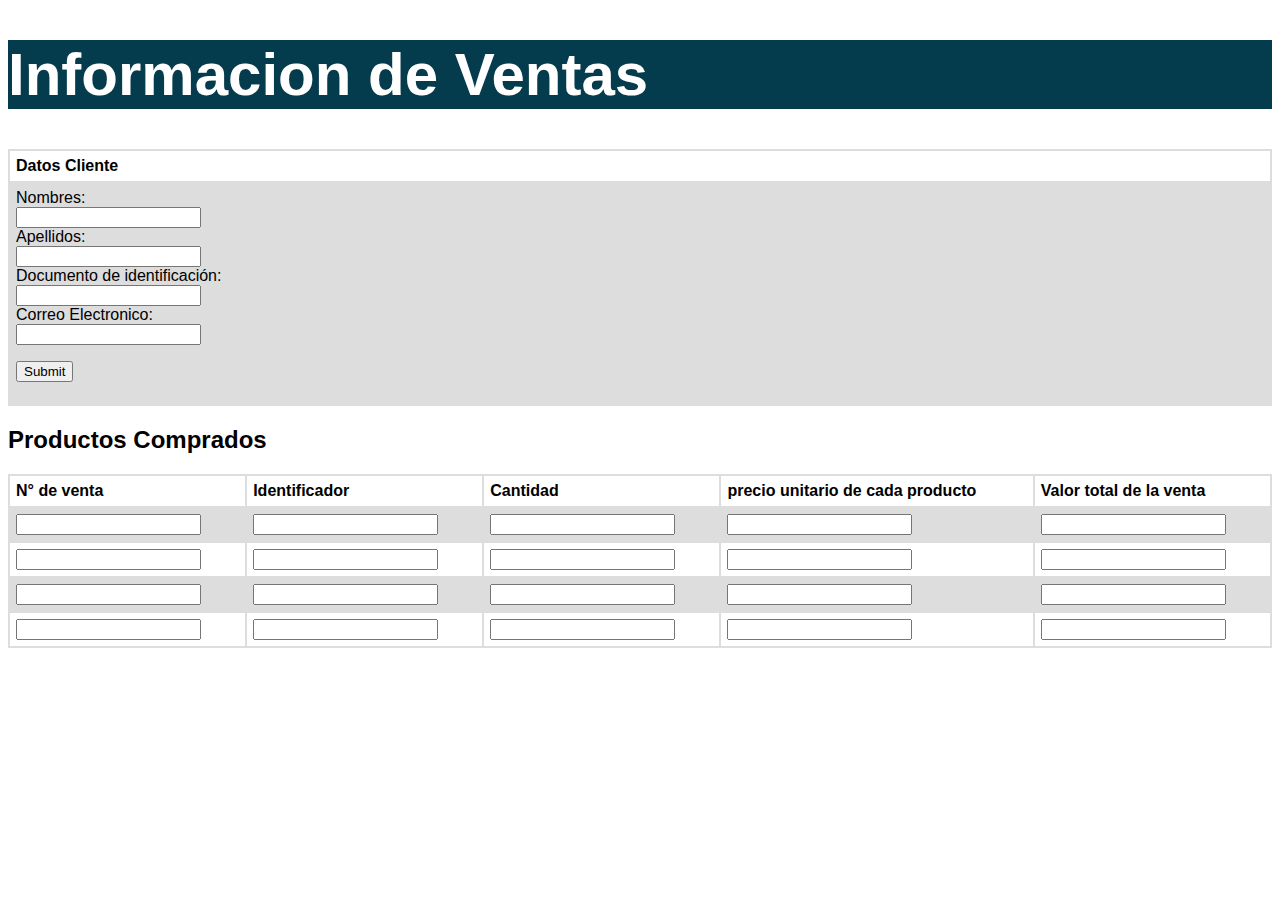
==== Carpeta02/Index001.html @ 92493564 "Se agregaron nuevo archivos" ====
<!DOCTYPE html>
<html lang="en">
    
    <head>
        <link rel="stylesheet" href="./Style001.css">  
        <title>Document</title>

    </head>

    <body>
        <h1><strong>Informacion de Ventas</strong> </h1>         

        <table>
            <tr>
                <th>Datos Cliente</th>                                    
            </tr>

            <tr>
                <td>
                    <form>
                        <label for="Aname">Nombres:</label><br>
                        <input type="text" id="Aname" name="Aname"><br>

                        <label for="Bname">Apellidos:</label><br>
                        <input type="text" id="Bname" name="Bname"><br>

                        <label for="Cname">Documento de identificación:</label><br>
                        <input type="text" id="Cname" name="Cname"><br>

                        <label for="Dname">Correo Electronico:</label><br>
                        <input type="text" id="Dname" name="Dname"><br>

                        <p>
                            <button>Submit</button>
                        </p>

                    </form>
                </td>    

            </tr>                       
                
        </table>

        <h2><strong>Productos Comprados</strong></h2>

        <table>
            <tr>
                <th>N° de venta</th>  
                <th>Identificador</th>
                <th>Cantidad </th>     
                <th>precio unitario de cada producto</th> 
                <th>Valor total de la venta</th>          

            </tr>

            <tr>
                <td>
                    <form>                                                                       
                        <input type="text" id="Fname" name="Fname"><br>                                                                                                                        
                    </form>
                </td>                   
                <td>
                    <form>
                        <input type="text" id="Ename" name="Ename"><br> 
                    </form>
                </td>
                <td>
                    <form>
                        <input type="text" id="Ename" name="Ename"><br> 
                    </form>
                </td>
                <td>
                    <form>
                        <input type="text" id="Ename" name="Ename"><br> 
                    </form>
                </td>
                <td>
                    <form>
                        <input type="text" id="Ename" name="Ename"><br> 
                    </form>
                </td>
            </tr>  
                        
            <tr>
                <td>
                    <form>                                                                       
                        <input type="text" id="Fname" name="Fname"><br>                                                                                                                        
                    </form>
                </td>                   
                <td>
                    <form>
                        <input type="text" id="Ename" name="Ename"><br> 
                    </form>
                </td>
                <td>
                    <form>
                        <input type="text" id="Ename" name="Ename"><br> 
                    </form>
                </td>
                <td>
                    <form>
                        <input type="text" id="Ename" name="Ename"><br> 
                    </form>
                </td>
                <td>
                    <form>
                        <input type="text" id="Ename" name="Ename"><br> 
                    </form>
                </td>
            </tr>

            <tr>
                <td>
                    <form>                                                                       
                        <input type="text" id="Fname" name="Fname"><br>                                                                                                                        
                    </form>
                </td>                   
                <td>
                    <form>
                        <input type="text" id="Ename" name="Ename"><br> 
                    </form>
                </td>
                <td>
                    <form>
                        <input type="text" id="Ename" name="Ename"><br> 
                    </form>
                </td>
                <td>
                    <form>
                        <input type="text" id="Ename" name="Ename"><br> 
                    </form>
                </td>
                <td>
                    <form>
                        <input type="text" id="Ename" name="Ename"><br> 
                    </form>
                </td>
            </tr>

            <tr>
                <td>
                    <form>                                                                       
                        <input type="text" id="Fname" name="Fname"><br>                                                                                                                        
                    </form>
                </td>                   
                <td>
                    <form>
                        <input type="text" id="Ename" name="Ename"><br> 
                    </form>
                </td>
                <td>
                    <form>
                        <input type="text" id="Ename" name="Ename"><br> 
                    </form>
                </td>
                <td>
                    <form>
                        <input type="text" id="Ename" name="Ename"><br> 
                    </form>
                </td>
                <td>
                    <form>
                        <input type="text" id="Ename" name="Ename"><br> 
                    </form>
                </td>
            </tr>
                            
        </table>            

    </body>

</html>
---- Carpeta02/Style001.css ----
h1{
    /*border: 8px solid #010f18;*/
    font-size: 60px;
    color: rgb(255, 255, 255);
    background-color: hsl(194, 88%, 16%);
    font-family: 'Franklin Gothic Medium', 'Arial Narrow', Arial, sans-serif;
    /*text-align: center;*/
}

h2{           
    font-family: 'Franklin Gothic Medium', 'Arial Narrow', Arial, sans-serif;
}


table {
    font-family: arial, sans-serif;
    border-collapse: collapse;
    width: 100%;
}
  
td, th {
    border: 2px solid #dddddd;
    text-align: left;
    padding: 6px;
}
  
tr:nth-child(even) {
    background-color: #dddddd;
}
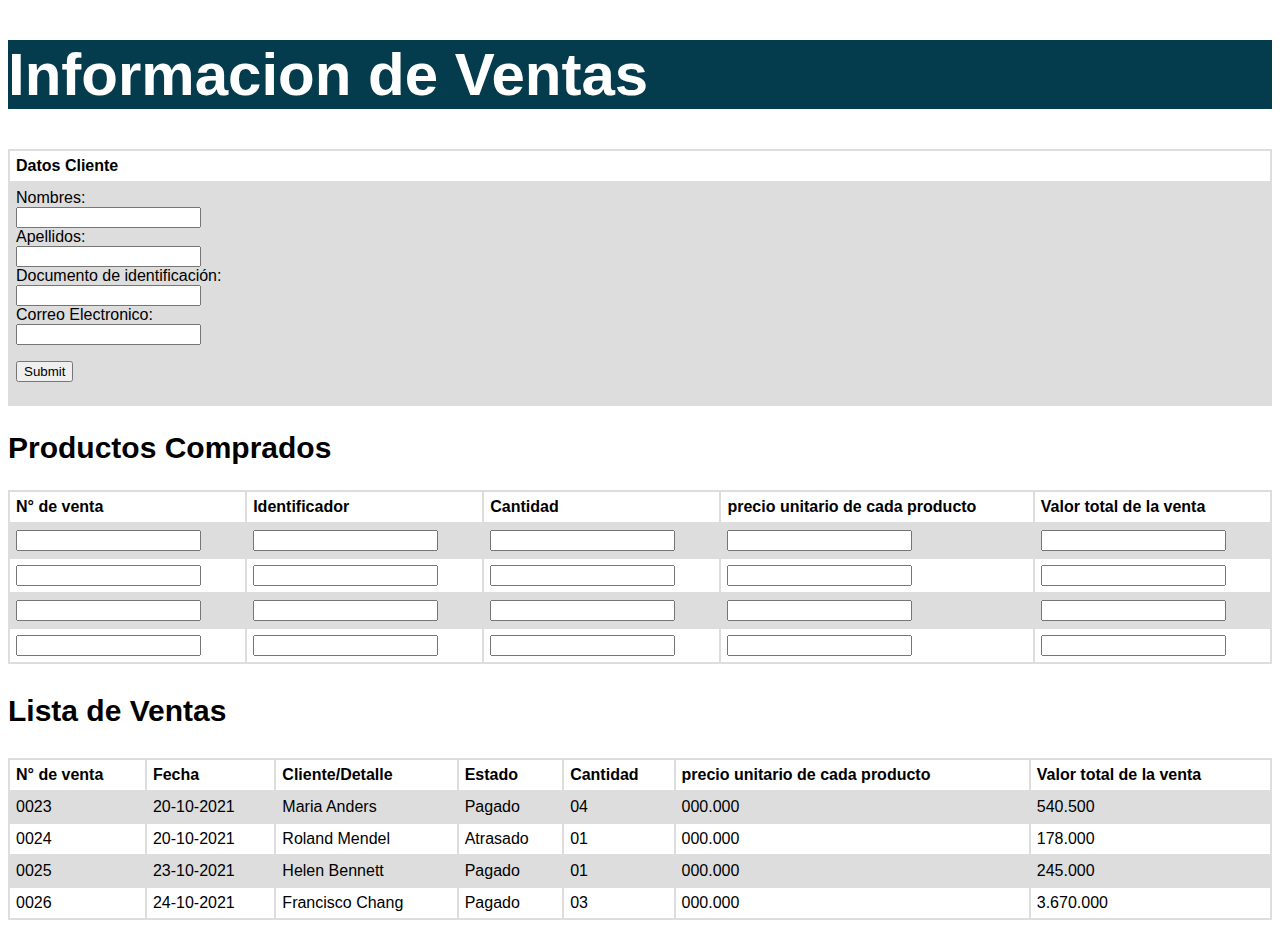
==== commit f021c382: "se agregaron nuevos archivos" ====
--- a/Carpeta02/Index001.html
+++ b/Carpeta02/Index001.html
@@ -165,7 +165,58 @@
                 </td>
             </tr>
                             
-        </table>            
+        </table>  
+        
+        <h3><strong>Lista de Ventas</strong></h3>
+
+        <table>
+        <tr>
+            <th>N° de venta</th>
+            <th>Fecha</th>
+            <th>Cliente/Detalle</th>
+            <th>Estado</th>
+            <th>Cantidad</th>
+            <th>precio unitario de cada producto</th>
+            <th>Valor total de la venta</th>
+        </tr>
+        <tr>
+            <td>0023</td>
+            <td>20-10-2021</td>
+            <td>Maria Anders</td>
+            <td>Pagado</td>
+            <td>04</td>
+            <td>000.000</td>
+            <td>540.500</td>
+        </tr>
+        <tr>
+            <td>0024</td>
+            <td>20-10-2021</td>
+            <td>Roland Mendel</td>
+            <td>Atrasado</td>
+            <td>01</td>
+            <td>000.000</td>
+            <td>178.000</td>
+        </tr>
+        <tr>
+            <td>0025</td>
+            <td>23-10-2021</td>
+            <td>Helen Bennett</td>
+            <td>Pagado</td>
+            <td>01</td>
+            <td>000.000</td>
+            <td>245.000</td>
+        </tr>
+        <tr>
+            <td>0026</td>
+            <td>24-10-2021</td>
+            <td>Francisco Chang</td>
+            <td>Pagado</td>
+            <td>03</td>
+            <td>000.000</td>
+            <td>3.670.000</td>
+        </tr>
+        
+        
 
     </body>
 
--- a/Carpeta02/Style001.css
+++ b/Carpeta02/Style001.css
@@ -7,7 +7,13 @@
     /*text-align: center;*/
 }
 
-h2{           
+h2{    
+    font-size: 30px;       
+    font-family: 'Franklin Gothic Medium', 'Arial Narrow', Arial, sans-serif;
+}
+
+h3{      
+    font-size: 30px;     
     font-family: 'Franklin Gothic Medium', 'Arial Narrow', Arial, sans-serif;
 }
 
